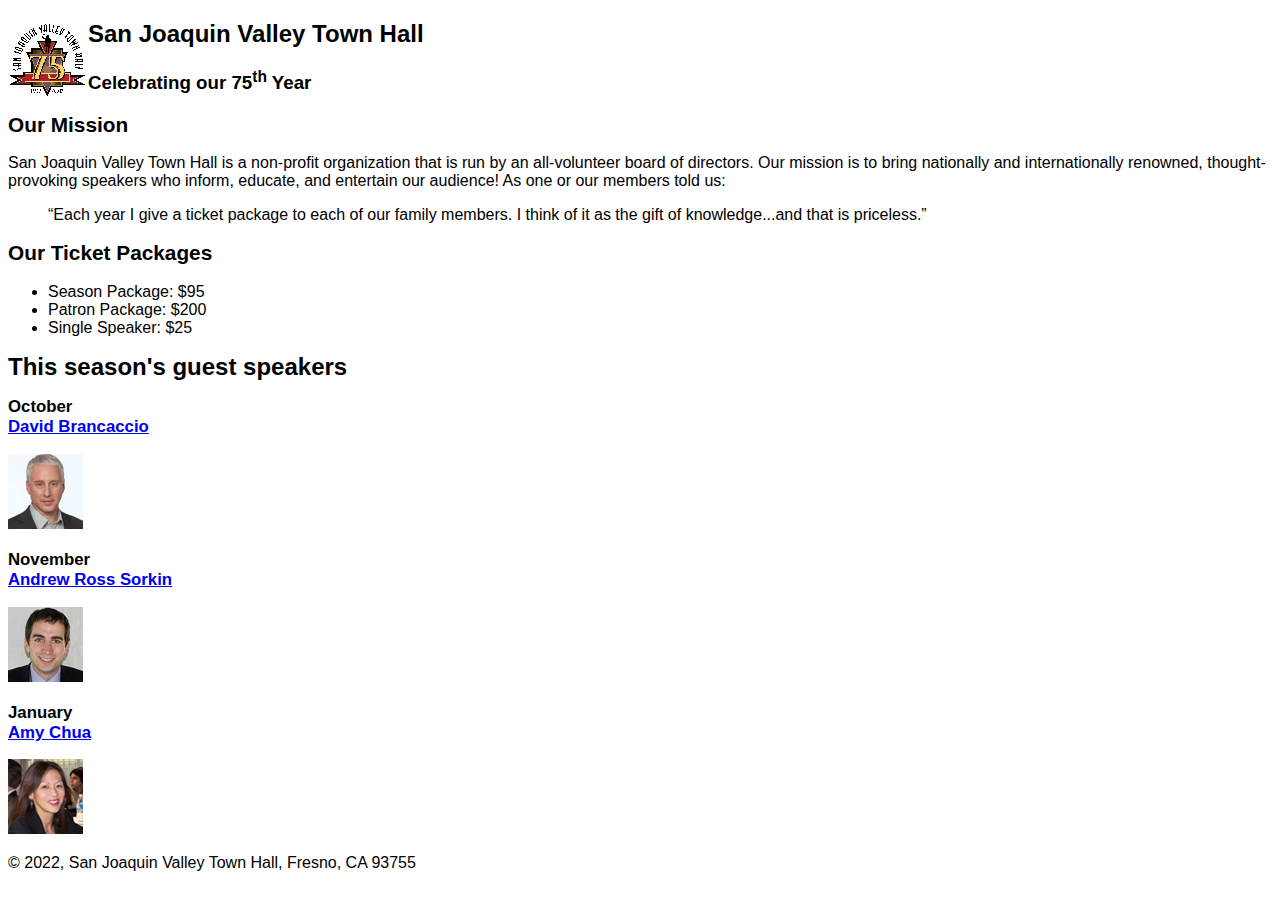
==== index.html @ 66a39e8e "Rename c4_index.html to index.html" ====
<!DOCTYPE html>
<html lang="en">

<head>
	<meta charset="utf-8">
	<title>San Joaquin Valley Town Hall</title>
	<link rel="shortcut icon" href="images/favicon.ico">
	<link rel="stylesheet" href="styles/c4_main.css">
</head>

<body>
	<header>
		<img src="images/town_hall_logo.gif" alt="Town Hall logo" height="80">
		<h2>San Joaquin Valley Town Hall</h2>
		<h3>Celebrating our 75<sup>th</sup> Year</h3>
	</header>
	<main>
		<h2>Our Mission</h2>
		<p>San Joaquin Valley Town Hall is a non-profit organization that is run by an 
			all-volunteer board of directors. Our mission is to bring nationally and 
			internationally renowned, thought-provoking speakers who inform, educate, 
			and entertain our audience! As one or our members told us:</p>
		<blockquote>&ldquo;Each year I give a ticket package to each of our family members. 
			I think of it as the gift of knowledge...and that is priceless.&rdquo;</blockquote>

		<h2>Our Ticket Packages</h2>
		<ul>
			<li>Season Package: $95</li>
			<li>Patron Package: $200</li>
			<li>Single Speaker: $25</li>
		</ul>

		<h1>This season's guest speakers</h1>
		<h3>October<br><a href="speakers/brancaccio.html">David Brancaccio</a></h3>
		<img src="images/brancaccio75.jpg" alt="David Brancaccio photo">
		<h3>November<br><a href="speakers/sorkin.html">Andrew Ross Sorkin</a></h3>
		<img src="images/sorkin75.jpg" alt="Andrew Ross Sorkin photo">
		<h3>January<br><a href="speakers/chua.html">Amy Chua</a></h3>
		<img src="images/chua75.jpg" alt="Amy Chua photo">
	</main>
	<footer>
		<p>&copy; 2022, San Joaquin Valley Town Hall, Fresno, CA 93755</p>
	</footer>
</body>
</html>
---- styles/c4_main.css ----
/* the styles for the elements */
body {
	font-family: Arial, Helvetica, sans-serif;
    font-size: 100%;
}

/* the styles for the header */
header img {
	float: left;
}

/* the styles for the main content */
main {
	clear: left;
}
main h1 {
	font-size: 150%;
}
main h2 {
	color: var(--global-color-1);
	font-size: 130%;
}
main h3 {
	font-size: 105%;
}

/* the styles for the footer */
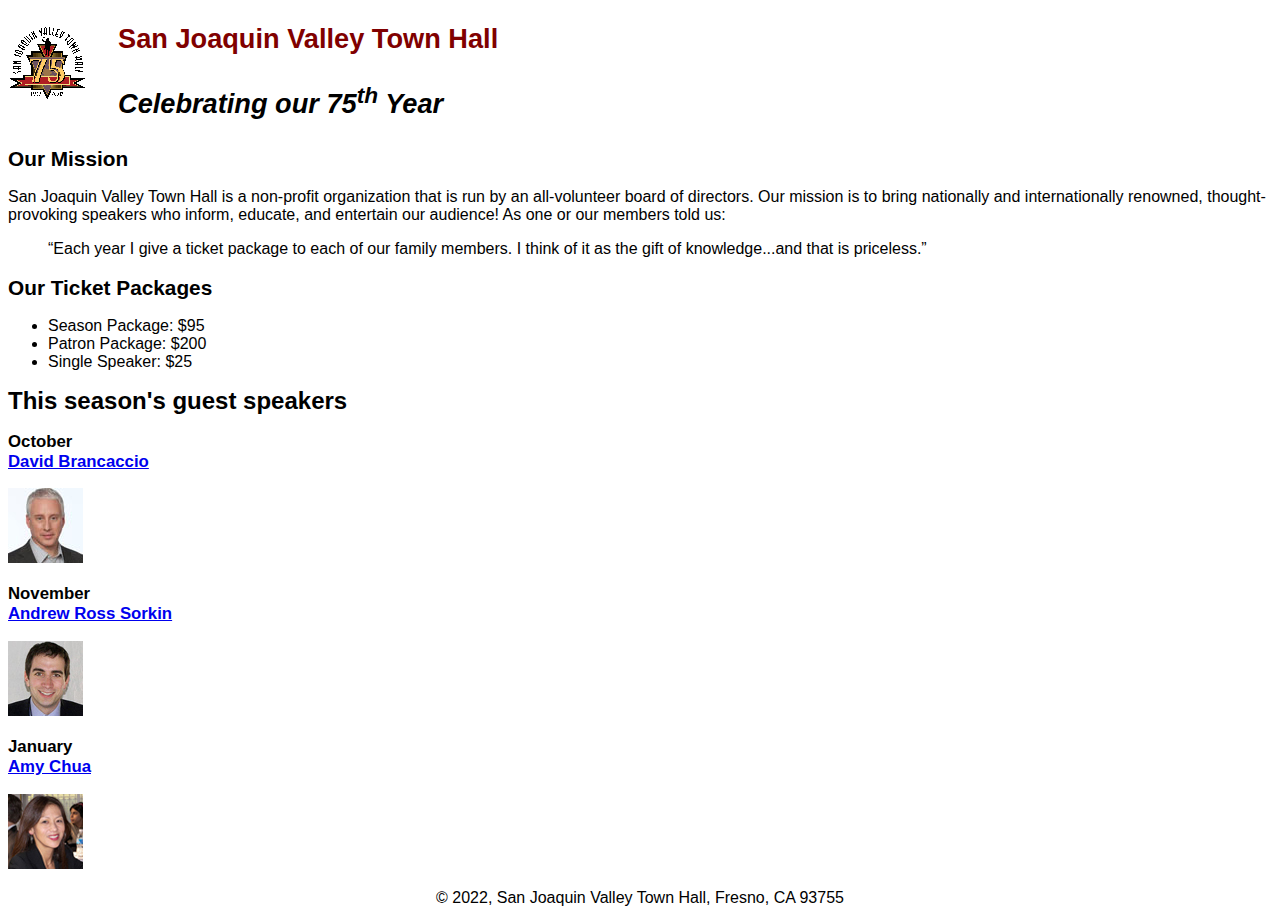
==== commit ea4ec55c: "A08 Homework" ====
--- a/index.html
+++ b/index.html
@@ -1,5 +1,5 @@
 <!DOCTYPE html>
-<html lang="en">
+<html lang="en" xmlns="http://www.w3.org/1999/html">
 
 <head>
 	<meta charset="utf-8">
@@ -12,7 +12,7 @@
 	<header>
 		<img src="images/town_hall_logo.gif" alt="Town Hall logo" height="80">
 		<h2>San Joaquin Valley Town Hall</h2>
-		<h3>Celebrating our 75<sup>th</sup> Year</h3>
+		<h3>Celebrating our <em class="shadow">75<sup>th</sup></em> Year</h3>
 	</header>
 	<main>
 		<h2>Our Mission</h2>
--- a/styles/c4_main.css
+++ b/styles/c4_main.css
@@ -7,6 +7,19 @@
 /* the styles for the header */
 header img {
 	float: left;
+}
+header h2 {
+	font-size: 170%;
+	color: #800000;
+	text-indent: 30px;
+}
+header h3 {
+	font-size: 170%;
+	font-style: italic;
+	text-indent: 30px;
+}
+header .shadow{
+	text-shadow: #800000;
 }
 
 /* the styles for the main content */
@@ -23,5 +36,10 @@
 main h3 {
 	font-size: 105%;
 }
-
+main a:hover {
+	font-style: italic;
+}
 /* the styles for the footer */
+footer p{
+	text-align: center;
+}
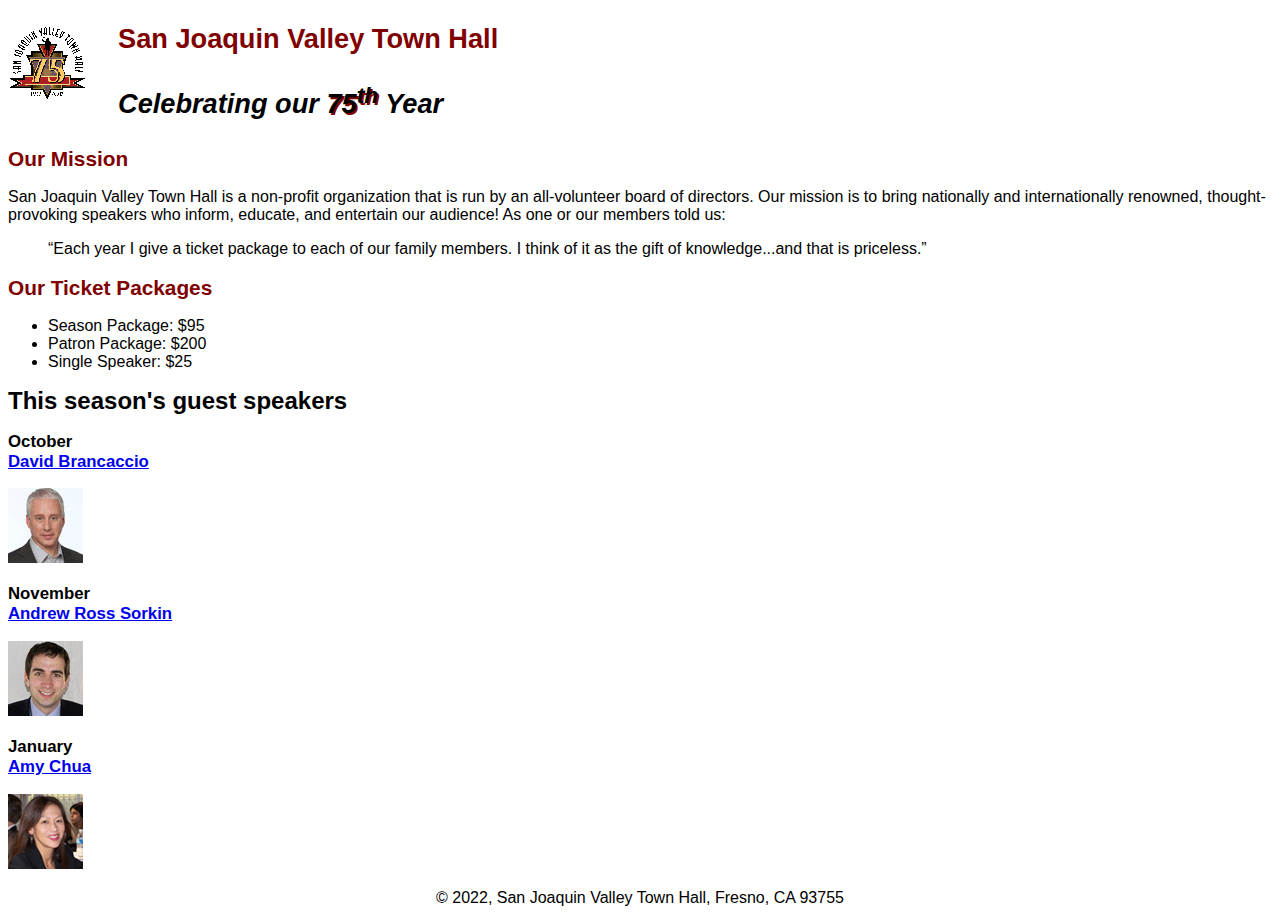
==== commit 035227ae: "A08 Homework" ====
--- a/index.html
+++ b/index.html
@@ -5,7 +5,7 @@
 	<meta charset="utf-8">
 	<title>San Joaquin Valley Town Hall</title>
 	<link rel="shortcut icon" href="images/favicon.ico">
-	<link rel="stylesheet" href="styles/c4_main.css">
+	<link rel="stylesheet" href="styles/main.css">
 </head>
 
 <body>
--- a/styles/main.css
+++ b/styles/main.css
@@ -0,0 +1,48 @@
+:root{
+	--global-color-1: #800000;
+}
+/* the styles for the elements */
+body {
+	font-family: Arial, Helvetica, sans-serif;
+    font-size: 100%;
+}
+
+/* the styles for the header */
+header img {
+	float: left;
+}
+header h2 {
+	font-size: 170%;
+	color: #800000;
+	text-indent: 30px;
+}
+header h3 {
+	font-size: 170%;
+	font-style: italic;
+	text-indent: 30px;
+}
+header .shadow{
+	text-shadow: 2px 2px #800000;
+}
+
+/* the styles for the main content */
+main {
+	clear: left;
+}
+main h1 {
+	font-size: 150%;
+}
+main h2 {
+	color: var(--global-color-1);
+	font-size: 130%;
+}
+main h3 {
+	font-size: 105%;
+}
+main a:hover {
+	font-style: italic;
+}
+/* the styles for the footer */
+footer p{
+	text-align: center;
+}
